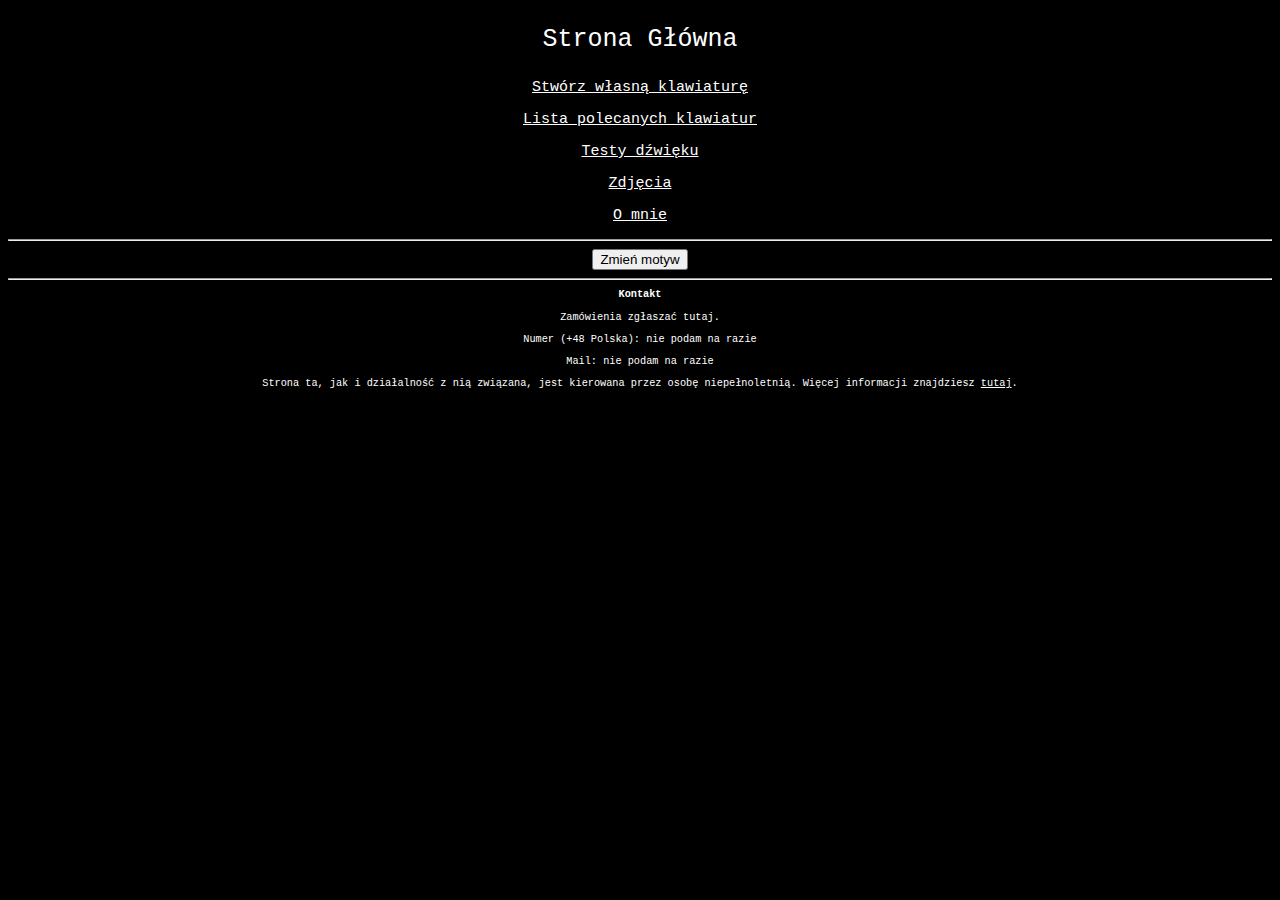
==== index.html @ 22d5588f "Even better changing themes" ====
<!DOCTYPE html>
<html>
<html lang="pl">
    <head>
        <meta charset="UTF-8">
        <title>Wściekły Klawisz - Strona Główna</title>
        <meta name="viewport" content="width=device-width, initial-scale=1.0">
        <link rel="stylesheet" href="css/index.css">
        <script src="js/file1.js"></script>
    </head>
    <body onload="changeThemeOnStart()">
        <div>
            <p align="center" class="site-title">Strona Główna</p>
            <p align="center" class="onlyfont"><a href="make-ur-own.html">Stwórz własną klawiaturę</a></p>
            <p align="center" class="onlyfont"><a href="posts.html">Lista polecanych klawiatur</a></p>
            <p align="center" class="onlyfont"><a href="sound-tests.html">Testy dźwięku</a></p>
            <p align="center" class="onlyfont"><a href="image-posts.html">Zdjęcia</a></p>
            <p align="center" class="onlyfont"><a href="bio.html">O mnie</a></p>
        </div>
        <hr>
        <div align="center">
            <button class="changeThemeButton" onclick="changeTheme()">
                Zmień motyw
            </button>
        </div>
        <hr>
        <footer class="footer">
            <h2 style="font-size: 0.8vw;">Kontakt</h2>
            <div style="font-size: 0.8vw;">
                <p>Zamówienia zgłaszać tutaj.</p>
                <p>Numer (+48 Polska): nie podam na razie</p>
                <p>Mail: nie podam na razie</p>
                <p style="font-size: 0.8vw;">Strona ta, jak i działalność z nią związana, jest kierowana przez osobę niepełnoletnią. Więcej informacji znajdziesz <a href="info-dzialalnosc.html">tutaj</a>.</p>
            </div>
        </footer>
    </body>
</html>
---- css/index.css ----
:root{
    --my-font: "Lucida Console", "Courier New", monospace;
    --transition-speed: 0.5s;
    --transition-delay: 0s;

    --mid-color: #868686;
    --darker-mid-color: #6e6d6d;
}

body {
    font-family: "Lucida Console", "Courier New", monospace;
}
  
.dark {
    background-color: black;
    color: white;
}

.light{
    background-color: white;
    color: black;
}

footer{
    text-align: center;
}

a {
    color: var(--main-text-color);
    text-align: center;
    transition: var(--transition-speed);
}

a:hover{
    color: var(--mid-color);
    transition: var(--transition-speed);
    transition-delay: var(--transition-delay);
    font-weight: 400;
    transition: 0.5s ease-out;
}

.guzik{
    color: var(--main-text-color);
    text-align: center;
    font-size: 20px;
    background-color: var(--mid-color);
    border-radius: 45px;
    width: 100px;
    padding: 15px;
    margin-top: 10px;
    margin-bottom: 10px;
    transition: var(--transition-speed);
}

.guzik:hover{
    background-color: var(--darker-mid-color);
    transition: var(--transition-speed);
}

.site-title{
    text-align: center;
    font-size: 25px;
    color: var(--main-text-color);
}

.desc-type{
    font-size: 20px;
}

.big-desc-type{
    font-size: 23px;
}

.small-desc-type{
    font-size: 17px;
}

.onlyfont{
    font-size: 15px;
}

.zdjecie{
    background: var(--mid-color);
    border-radius: 35px;
    width: 20%;
    height: 20%;
    padding: 5px;
    margin-top: 5px;
    margin-bottom: 5px;
    margin-left: auto;
    margin-right: auto;
}

.pfp{
    width: 10%;
    height: 10%;
}

.bigga-btw{
    font-size: 12px;
}

.btw{
    font-size: 8px;
}

.navbar{
    color: var(--main-text-color);
}

#nazwaklawy{
    font-size: 20px;
}

.post {
    background: var(--mid-color);
    border-radius: 15vw;
    width: 80vw;
    padding: 5vw;
    margin-top: 5vw;
    margin-bottom: 5vw;
    margin-left: auto;
    margin-right: auto;
    text-align: center;
}

.post-title{
    text-align: center;
    font-size: 2vw;
    margin-left: auto;
    margin-right: auto;
}

.post-title-description {
    text-align: center;
    font-size: 2vw;
    margin-left: auto;
    margin-right: auto;
}

.post-description {
    text-align: center;
    font-size: 1.5vw;
    margin-left: auto;
    margin-right: auto;
}
video{
    background: var(--mid-color);
    border-radius: 35px;
    padding: 5px;
}
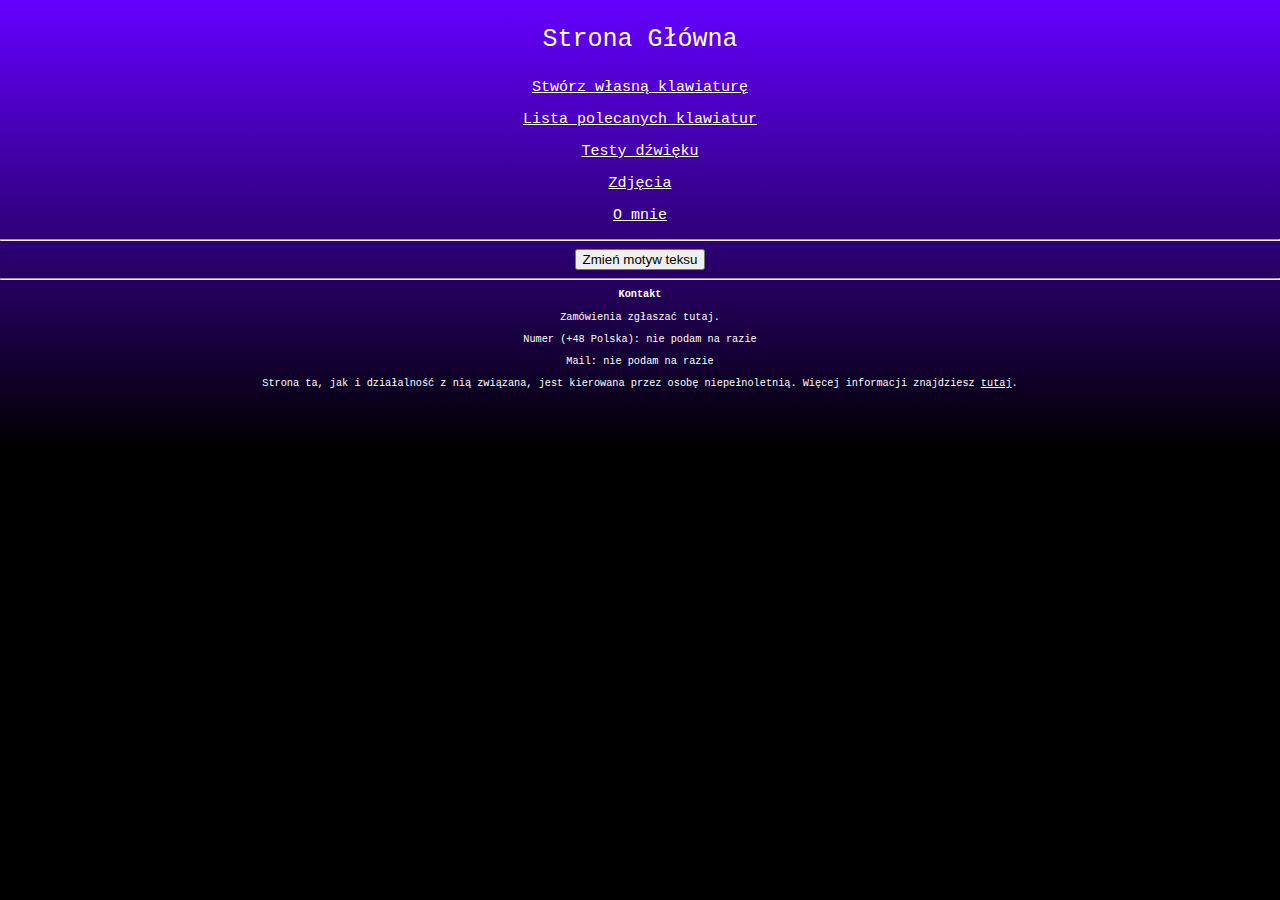
==== commit 683fb124: "background changes" ====
--- a/index.html
+++ b/index.html
@@ -8,6 +8,12 @@
         <link rel="stylesheet" href="css/index.css">
         <script src="js/file1.js"></script>
     </head>
+    <style>
+        body{
+            background-repeat: no-repeat;
+            background-attachment: fixed;
+        }
+    </style>
     <body onload="changeThemeOnStart()">
         <div>
             <p align="center" class="site-title">Strona Główna</p>
@@ -20,7 +26,7 @@
         <hr>
         <div align="center">
             <button class="changeThemeButton" onclick="changeTheme()">
-                Zmień motyw
+                Zmień motyw teksu
             </button>
         </div>
         <hr>
--- a/css/index.css
+++ b/css/index.css
@@ -9,15 +9,21 @@
 
 body {
     font-family: "Lucida Console", "Courier New", monospace;
+    background: rgb(0,0,0);
+    background: linear-gradient(0deg, rgba(0,0,0,1) 50%, rgba(100,0,255,1) 100%);
+    height: 100%;
+    margin: 0;
+    background-repeat: no-repeat;
+    background-attachment: scroll;
 }
   
 .dark {
-    background-color: black;
+    /* background-color: black; */
     color: white;
 }
 
 .light{
-    background-color: white;
+    /* background-color: white; */
     color: black;
 }
 
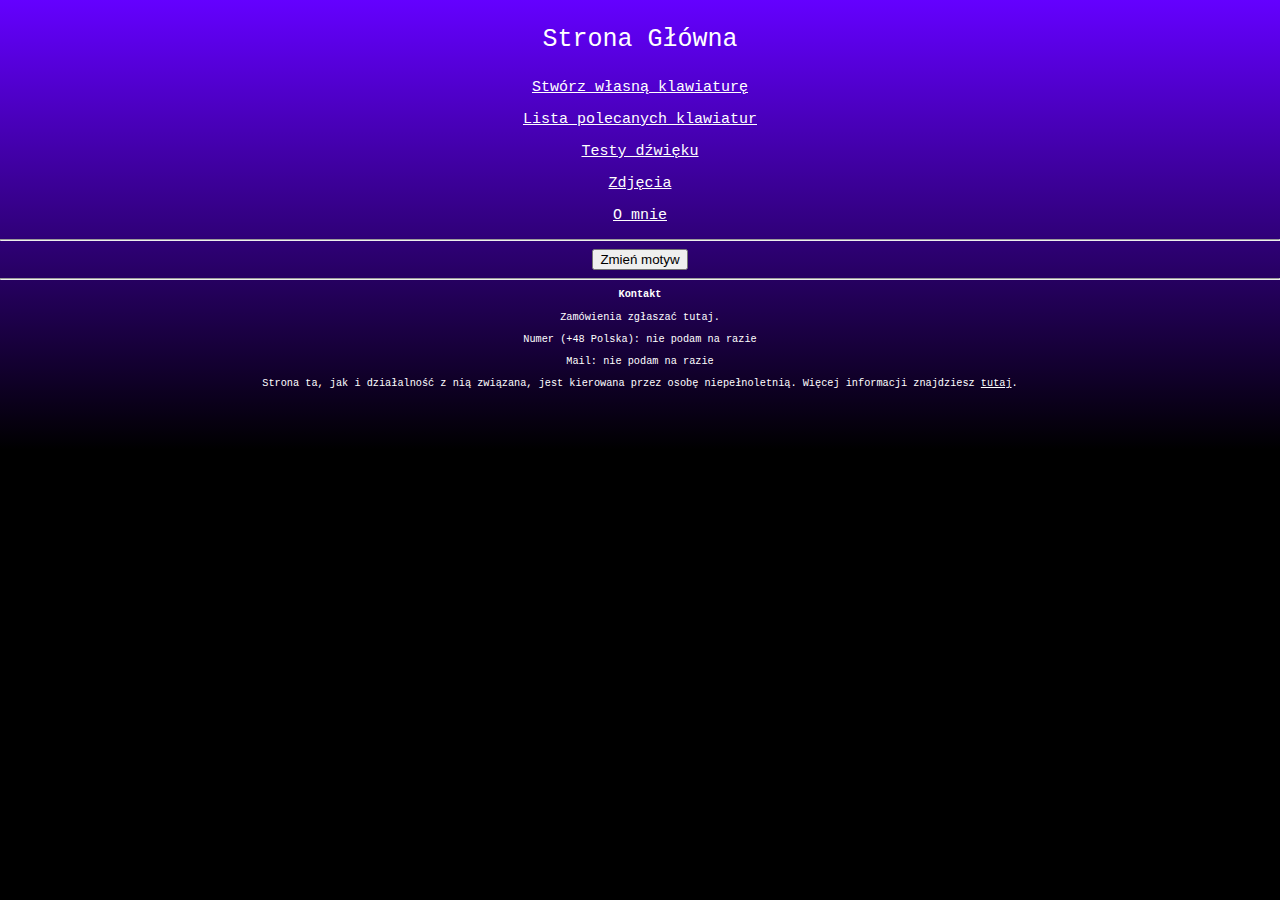
==== commit ef079264: "Color themes (final for now)" ====
--- a/index.html
+++ b/index.html
@@ -8,13 +8,7 @@
         <link rel="stylesheet" href="css/index.css">
         <script src="js/file1.js"></script>
     </head>
-    <style>
-        body{
-            background-repeat: no-repeat;
-            background-attachment: fixed;
-        }
-    </style>
-    <body onload="changeThemeOnStart()">
+    <body onload="changeThemeOnStart()" style="background-repeat: no-repeat; background-attachment: fixed;">
         <div>
             <p align="center" class="site-title">Strona Główna</p>
             <p align="center" class="onlyfont"><a href="make-ur-own.html">Stwórz własną klawiaturę</a></p>
@@ -26,7 +20,7 @@
         <hr>
         <div align="center">
             <button class="changeThemeButton" onclick="changeTheme()">
-                Zmień motyw teksu
+                Zmień motyw
             </button>
         </div>
         <hr>
--- a/css/index.css
+++ b/css/index.css
@@ -11,20 +11,22 @@
     font-family: "Lucida Console", "Courier New", monospace;
     background: rgb(0,0,0);
     background: linear-gradient(0deg, rgba(0,0,0,1) 50%, rgba(100,0,255,1) 100%);
-    height: 100%;
     margin: 0;
     background-repeat: no-repeat;
     background-attachment: scroll;
+    background-size: 100%;
 }
   
 .dark {
-    /* background-color: black; */
     color: white;
+    background: rgb(0,0,0);
+    background: linear-gradient(0deg, rgba(0,0,0,1) 50%, rgba(100,0,255,1) 100%);
 }
 
 .light{
-    /* background-color: white; */
     color: black;
+    background: rgb(255, 255, 255);
+    background: linear-gradient(0deg, rgb(255, 255, 255) 50%, rgb(100, 0, 255) 100%);
 }
 
 footer{
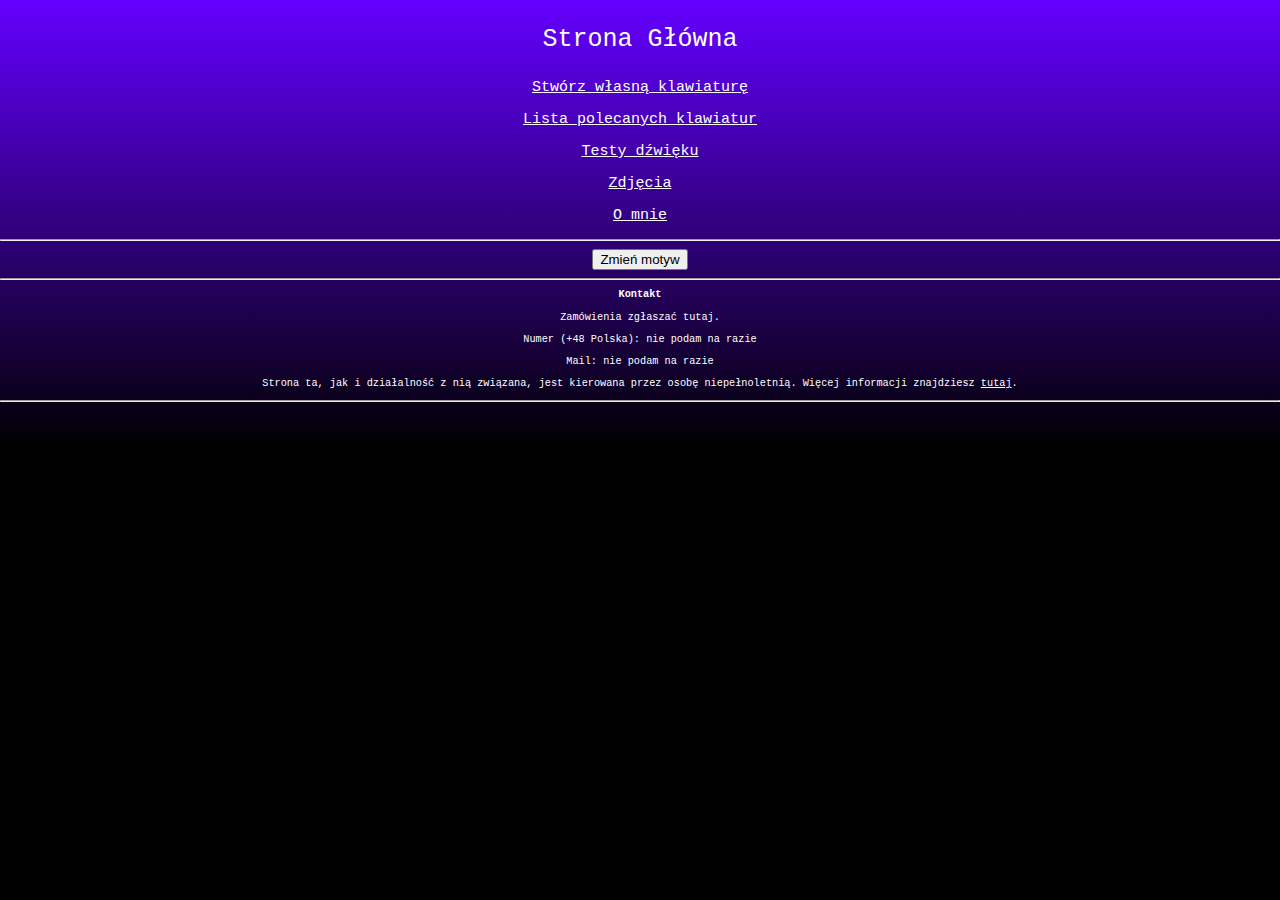
==== commit d96ed06d: "idk" ====
--- a/index.html
+++ b/index.html
@@ -11,11 +11,11 @@
     <body onload="changeThemeOnStart()" style="background-repeat: no-repeat; background-attachment: fixed;">
         <div>
             <p align="center" class="site-title">Strona Główna</p>
-            <p align="center" class="onlyfont"><a href="make-ur-own.html">Stwórz własną klawiaturę</a></p>
-            <p align="center" class="onlyfont"><a href="posts.html">Lista polecanych klawiatur</a></p>
-            <p align="center" class="onlyfont"><a href="sound-tests.html">Testy dźwięku</a></p>
-            <p align="center" class="onlyfont"><a href="image-posts.html">Zdjęcia</a></p>
-            <p align="center" class="onlyfont"><a href="bio.html">O mnie</a></p>
+            <p align="center" class="onlyfont"><a class="link" id="a1" href="make-ur-own.html">Stwórz własną klawiaturę</a></p>
+            <p align="center" class="onlyfont"><a class="link" href="posts.html">Lista polecanych klawiatur</a></p>
+            <p align="center" class="onlyfont"><a class="link" href="sound-tests.html">Testy dźwięku</a></p>
+            <p align="center" class="onlyfont"><a class="link" href="image-posts.html">Zdjęcia</a></p>
+            <p align="center" class="onlyfont"><a class="link" href="bio.html">O mnie</a></p>
         </div>
         <hr>
         <div align="center">
@@ -33,5 +33,6 @@
                 <p style="font-size: 0.8vw;">Strona ta, jak i działalność z nią związana, jest kierowana przez osobę niepełnoletnią. Więcej informacji znajdziesz <a href="info-dzialalnosc.html">tutaj</a>.</p>
             </div>
         </footer>
+        <hr>
     </body>
 </html>--- a/css/index.css
+++ b/css/index.css
@@ -1,26 +1,55 @@
-:root{
+:root {
     --my-font: "Lucida Console", "Courier New", monospace;
     --transition-speed: 0.5s;
     --transition-delay: 0s;
 
     --mid-color: #868686;
     --darker-mid-color: #6e6d6d;
-}
-
-body {
+
+    --mid-color-light: #797979;
+    --darker-mid-color-dark: #919292;
+
+    --dark-text-color: white;
+    --light-text-color: black;
+}
+
+a { /* dark */
+    text-align: center;
+    transition: var(--transition-speed);
+    color: rgb(255, 255, 255);
+}
+
+a:hover {
+    color: #868686;
+    transition: var(--transition-speed);
+    transition-delay: var(--transition-delay);
+    font-weight: 400;
+    transition: 0.5s ease-out;
+}
+
+.alight {
+    color: black;
+}
+
+.alight:hover {
+    color: #797979;
+}
+
+
+body{
     font-family: "Lucida Console", "Courier New", monospace;
     background: rgb(0,0,0);
-    background: linear-gradient(0deg, rgba(0,0,0,1) 50%, rgba(100,0,255,1) 100%);
+    background: linear-gradient(0deg, rgba(0,0,0,1) 50%, rgba(100,0,255) 100%);
     margin: 0;
     background-repeat: no-repeat;
     background-attachment: scroll;
     background-size: 100%;
 }
   
-.dark {
+.dark{
     color: white;
     background: rgb(0,0,0);
-    background: linear-gradient(0deg, rgba(0,0,0,1) 50%, rgba(100,0,255,1) 100%);
+    background: linear-gradient(0deg, rgba(0,0,0,1) 50%, rgba(100,0,255) 100%);
 }
 
 .light{
@@ -31,20 +60,6 @@
 
 footer{
     text-align: center;
-}
-
-a {
-    color: var(--main-text-color);
-    text-align: center;
-    transition: var(--transition-speed);
-}
-
-a:hover{
-    color: var(--mid-color);
-    transition: var(--transition-speed);
-    transition-delay: var(--transition-delay);
-    font-weight: 400;
-    transition: 0.5s ease-out;
 }
 
 .guzik{
@@ -68,7 +83,6 @@
 .site-title{
     text-align: center;
     font-size: 25px;
-    color: var(--main-text-color);
 }
 
 .desc-type{
@@ -87,7 +101,7 @@
     font-size: 15px;
 }
 
-.zdjecie{
+.zdjeciedark{
     background: var(--mid-color);
     border-radius: 35px;
     width: 20%;
@@ -99,6 +113,14 @@
     margin-right: auto;
 }
 
+.zdjecielight{
+    background: var(--mid-color-light);
+}
+
+.link{
+
+}
+
 .pfp{
     width: 10%;
     height: 10%;
@@ -110,10 +132,6 @@
 
 .btw{
     font-size: 8px;
-}
-
-.navbar{
-    color: var(--main-text-color);
 }
 
 #nazwaklawy{
@@ -132,6 +150,14 @@
     text-align: center;
 }
 
+.postlight{
+    background: var(--mid-color-light);
+}
+
+.postdark{
+    background: var(--mid-color);
+}
+
 .post-title{
     text-align: center;
     font-size: 2vw;
@@ -152,9 +178,72 @@
     margin-left: auto;
     margin-right: auto;
 }
+
 video{
     background: var(--mid-color);
     border-radius: 35px;
     padding: 5px;
 }
 
+.section-main {
+    font-size: 14px;
+    margin-right: 10px;
+    height: 900px;
+    flex-grow: 1;
+    overflow-y: auto;
+}
+
+.sidebar {
+    float: left;
+    width: 20vw;
+    overflow-y: auto;
+    flex-shrink: 0;
+    text-align: center;
+    padding-top: 150px;
+}
+
+/* testing area */
+/* BEWARE THE DANGER */
+
+/* width */
+::-webkit-scrollbar {
+    width: 20px;
+    background-color: rgba(0, 0, 0, 0);
+}
+  
+/* Track */
+::-webkit-scrollbar-track {
+    border-radius: 10px;
+    box-shadow: inset 0 0 5px grey; 
+}
+   
+/* Handle */
+::-webkit-scrollbar-thumb {
+    background: linear-gradient(0deg, rgb(145, 145, 145) 50%, rgb(100, 0, 255) 100%); 
+    border-radius: 10px;
+}
+  
+/* Handle on hover */
+::-webkit-scrollbar-thumb:hover {
+    background: linear-gradient(0deg, rgb(100, 100, 100) 50%, rgb(91, 0, 228) 100%); 
+}
+
+/*
+.webkit-scrollbar-thumb-dark{
+    background: linear-gradient(0deg, rgb(255, 255, 255) 50%, rgb(100, 0, 255) 100%); 
+}
+
+.webkit-scrollbar-thumb-light{
+    background: linear-gradient(0deg, rgb(0, 0, 0) 50%, rgb(100, 0, 255) 100%); 
+}
+
+
+.webkit-scrollbar-thumb-dark:hover{
+    background: linear-gradient(0deg, rgb(224, 224, 224) 50%, rgb(91, 0, 228) 100%);
+}
+
+.webkit-scrollbar-thumb-light:hover{
+    background: linear-gradient(0deg, rgb(31, 31, 31) 50%, rgb(91, 0, 228) 100%);
+}
+
+*/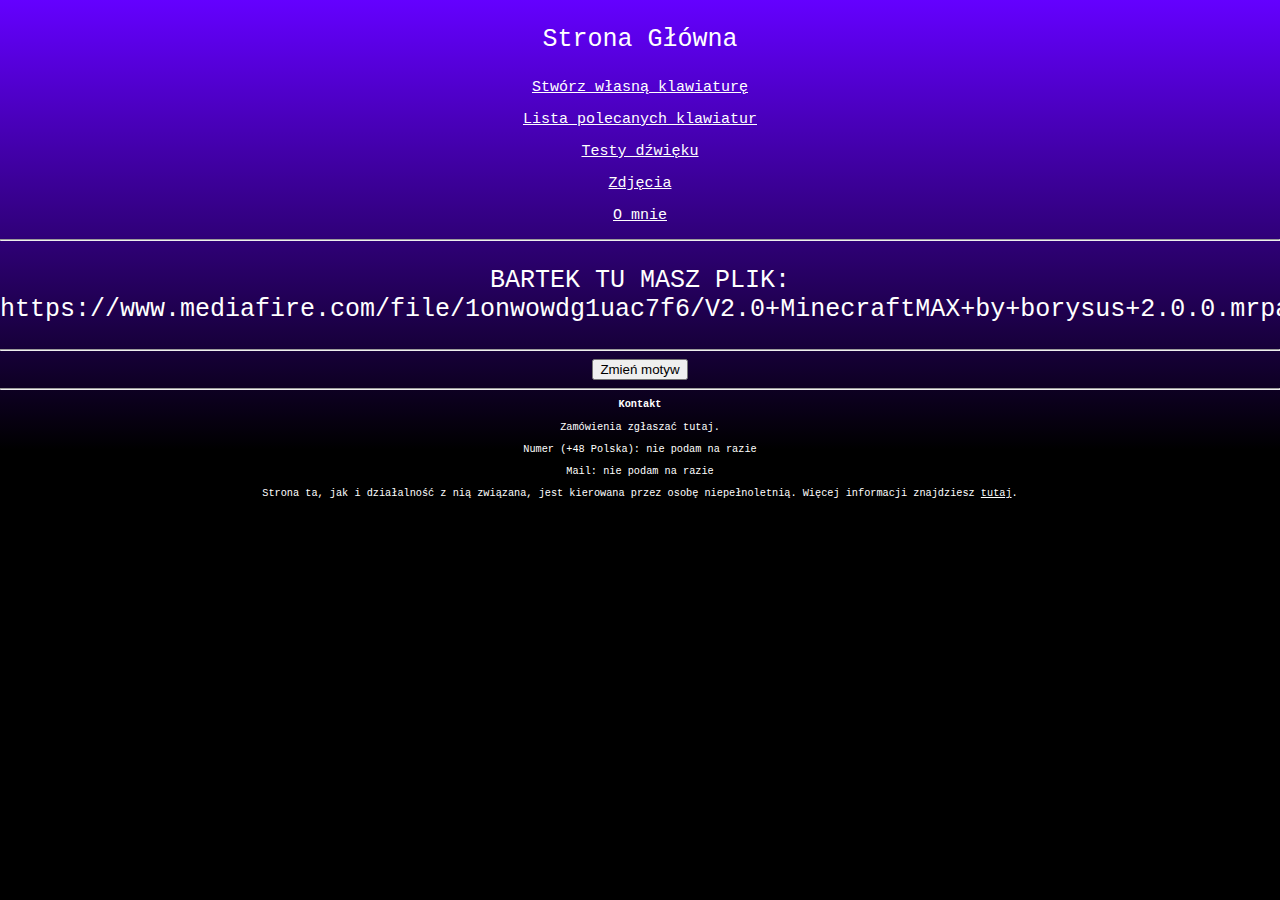
==== commit fafa9602: "nwm" ====
--- a/index.html
+++ b/index.html
@@ -18,6 +18,8 @@
             <p align="center" class="onlyfont"><a class="link" href="bio.html">O mnie</a></p>
         </div>
         <hr>
+        <p class="site-title" align="center">BARTEK TU MASZ PLIK: https://www.mediafire.com/file/1onwowdg1uac7f6/V2.0+MinecraftMAX+by+borysus+2.0.0.mrpack/file</p>
+        <hr>
         <div align="center">
             <button class="changeThemeButton" onclick="changeTheme()">
                 Zmień motyw
@@ -33,6 +35,5 @@
                 <p style="font-size: 0.8vw;">Strona ta, jak i działalność z nią związana, jest kierowana przez osobę niepełnoletnią. Więcej informacji znajdziesz <a href="info-dzialalnosc.html">tutaj</a>.</p>
             </div>
         </footer>
-        <hr>
     </body>
 </html>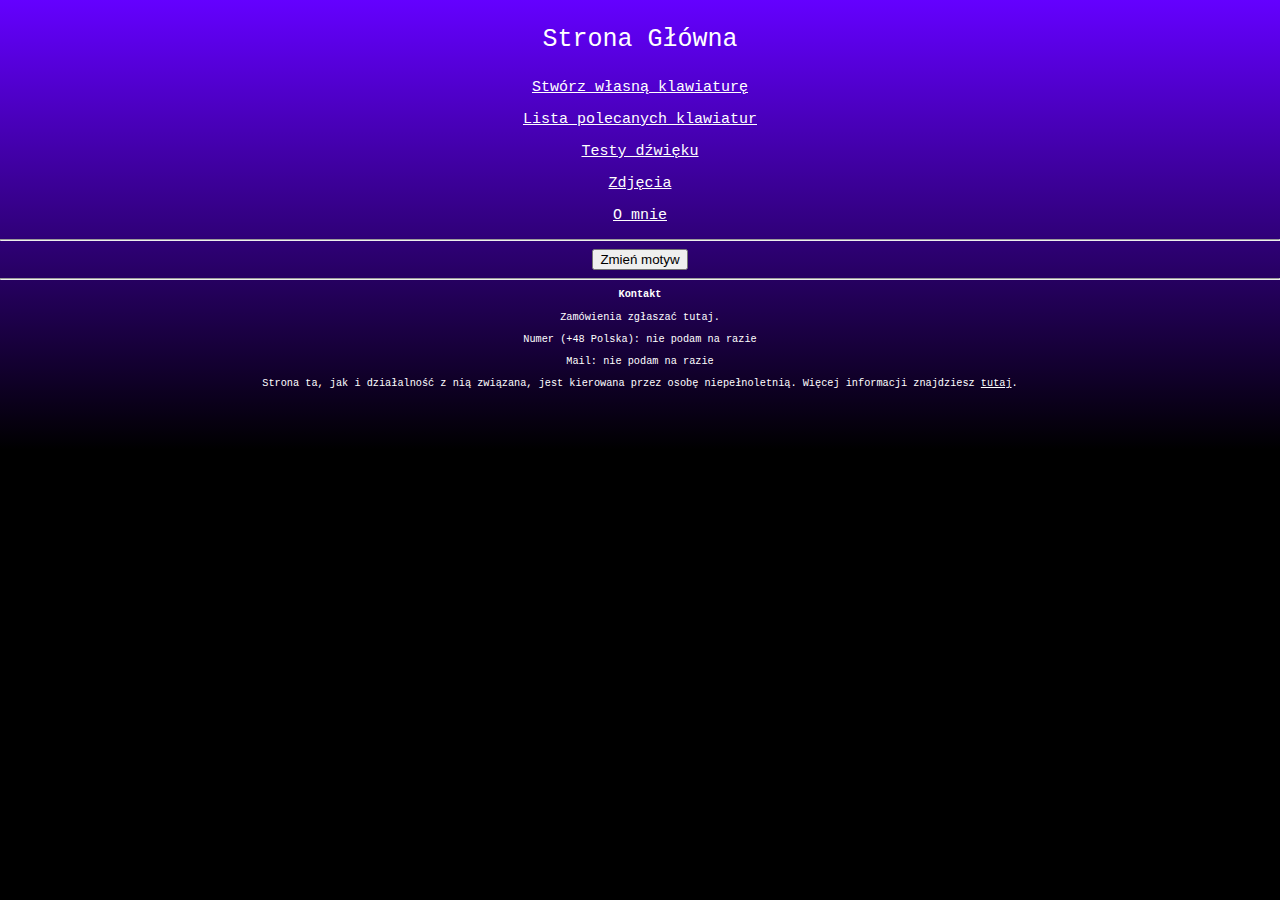
==== commit 0e6c5336: "bomboclat" ====
--- a/index.html
+++ b/index.html
@@ -18,8 +18,6 @@
             <p align="center" class="onlyfont"><a class="link" href="bio.html">O mnie</a></p>
         </div>
         <hr>
-        <p class="site-title" align="center">BARTEK TU MASZ PLIK: https://www.mediafire.com/file/1onwowdg1uac7f6/V2.0+MinecraftMAX+by+borysus+2.0.0.mrpack/file</p>
-        <hr>
         <div align="center">
             <button class="changeThemeButton" onclick="changeTheme()">
                 Zmień motyw
